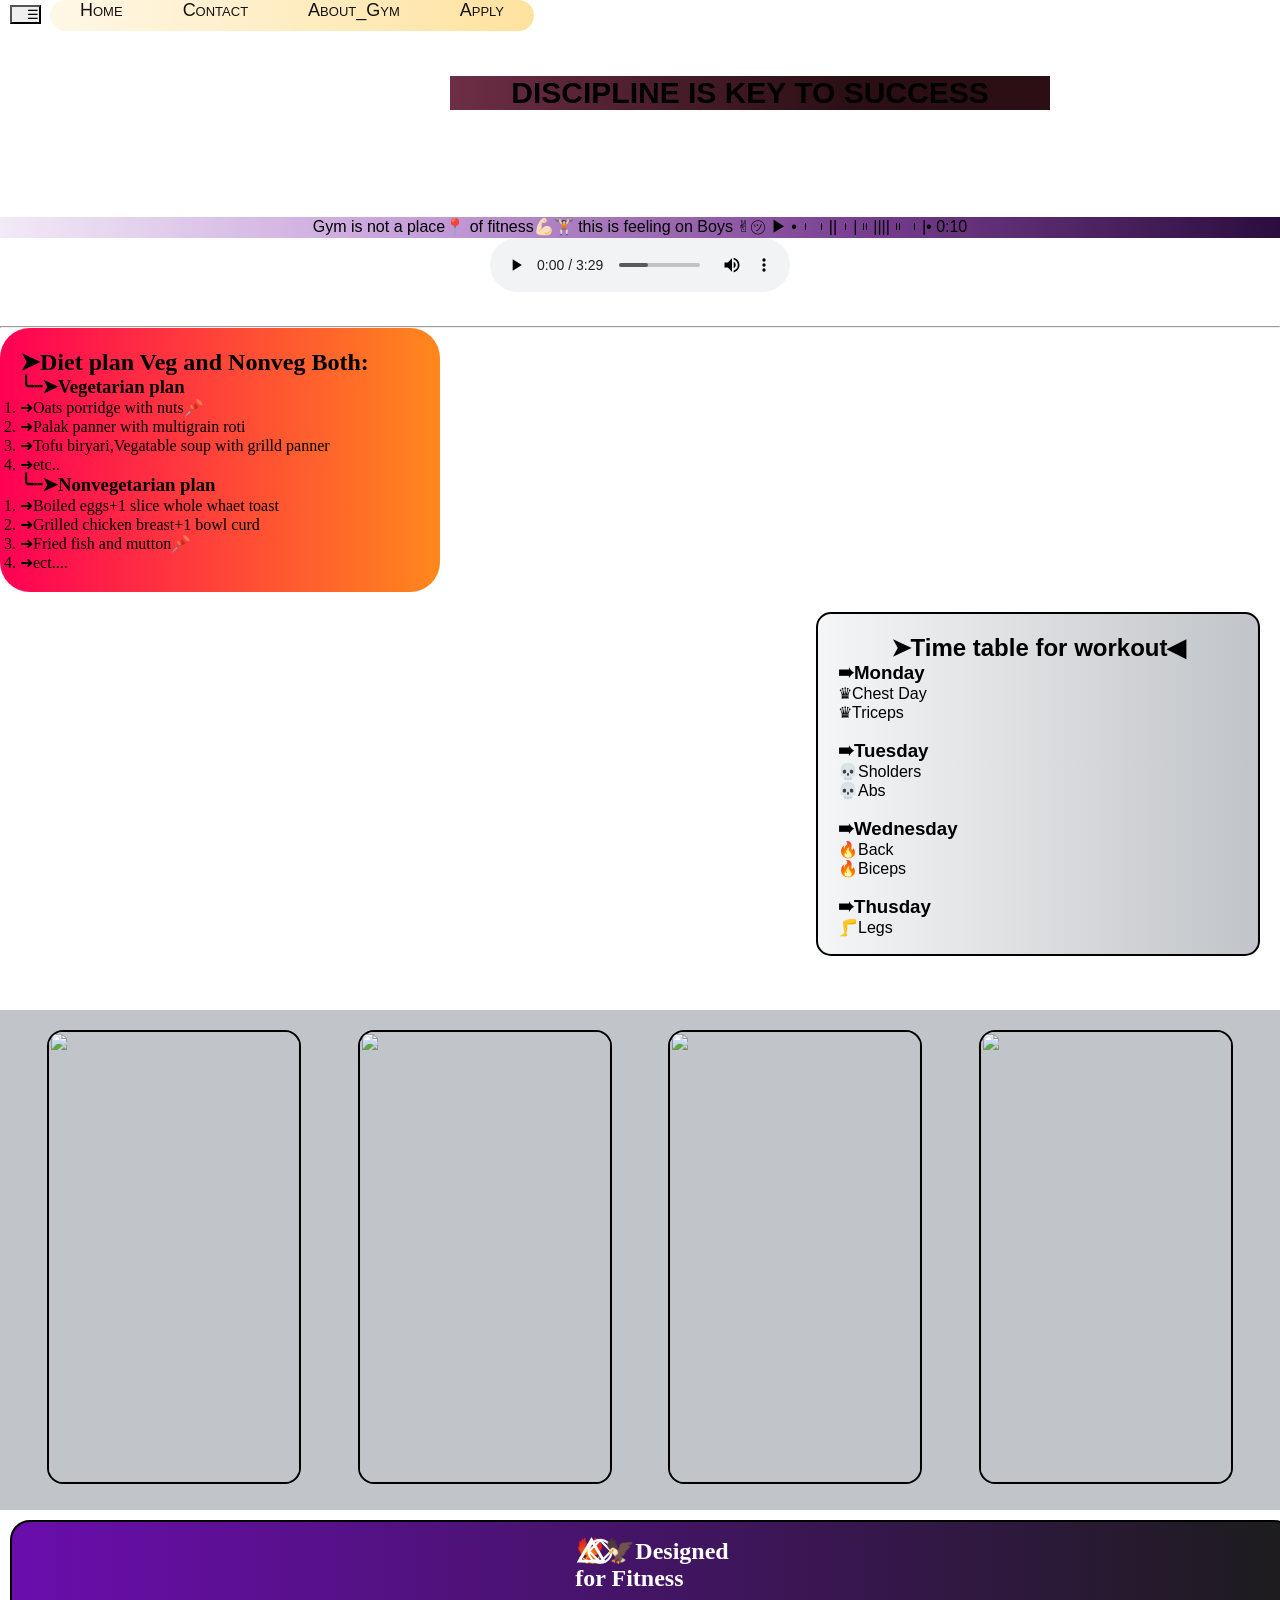
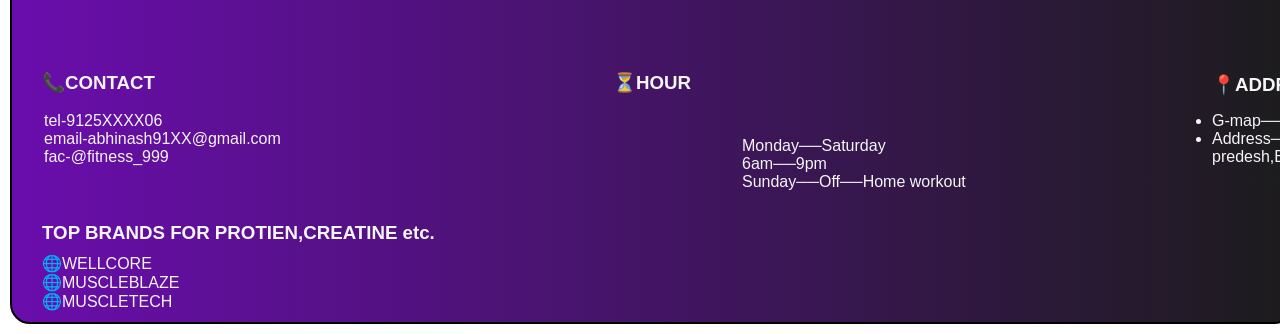
==== gym.html @ 9e24c12b "Gym" ====
<!DOCTYPE html>
<html lang="en">
<head>
    <meta charset="UTF-8">
    <meta name="viewport" content="width=device-width, initial-scale=1.0">
    <title>🐦‍🔥⃤⃟⃝🦅fitness thunder</title>

         <!-- google fonts link -->

    <link rel="preconnect" href="https://fonts.googleapis.com">
    <link rel="preconnect" href="https://fonts.gstatic.com" crossorigin>
    <link href="https://fonts.googleapis.com/css2?family=Playwrite+NZ+Basic+Guides&family=Playwrite+NZ+Basic:wght@100..400&display=swap" rel="stylesheet">
   
   <link rel="stylesheet" href="./gym.css">
</head>
<body >
<div class="main">
   <header>
        <nav style="padding-left: 50px;">
            <ul class="nav-link">
              <li><a href="index.html">Home</a></li>
              <li><a href="contact.html">Contact</a></li>
              <li><a href="#">About_Gym</a></li>
              <li><a href="#">Apply</a></li>
            </ul>
         </nav>
   </header>

   <button onclick="menu.hidden^=1" style="padding-left: 15px; position: relative; left: 10px; top: 5px; background-size: 10px;">☰</button>
      <ul id="menu" hidden style="color: #f2eaf7; padding: 10px; border: none; cursor: pointer; background-size: 30px;">
         <li>Services</li>
         <li>Trainers</li>
         <li>Instruments</li>
      </ul>

    <h1 style="text-align: center; padding: 10px;" class="gym">FITNESS THUNDER</h1>
    <h1 class="icon" >🐦‍🔥⃤⃟⃝🦅</h1>
    <h1 style="position: relative;left: 1420px; top: -83px; color: #feab2e;">𝓛𝓸𝓰𝓸</h1>


    <P style="text-align: center; margin-top: 20px; background-image:linear-gradient(to right, #f2eaf7,#c59dd9,#7a3f91,#2b0d3e); ">Gym is not a place📍 of fitness💪🏻🏋🏻 this is feeling on Boys ✌︎㋡ ▶︎ •၊၊||၊|။||||။‌‌‌‌‌၊|• 0:10</P>
    <div style="text-align: center;">    
       <audio controls style="padding-bottom: 30px;"
        src="./Shoorveer 3-(SambalpuriStar.In) (2).mp3">
        Your browser does not support the audio element.
       </audio>
    </div>
    <hr>

   <div class="container">
    <h2>➤Diet plan Veg and Nonveg Both:</h2>
      <ul> <h3>╰┈➤Vegetarian plan</h3>
       <ol>
         <li>➜Oats porridge with nuts📌</li>
         <li>➜Palak panner with multigrain roti</li>
         <li>➜Tofu biryari,Vegatable soup with grilld panner</li>
         <li>➜etc..</li>
       </ol>
      </ul>
     <ul> <h3>╰┈➤Nonvegetarian plan</h3>
        <ol>
           <li>➜Boiled eggs+1 slice whole whaet toast</li>
           <li>➜Grilled chicken breast+1 bowl curd</li>
           <li>➜Fried fish and mutton📌</li>
           <li>➜ect....</li>
        </ol>
     </ul>
   </div>

   <div class="timetable">
      <div class="time">
      <h2 style="text-align: center;">➤Time table for workout◀</h2>
        <ul style="list-style-type: none;"> <h3>➠Monday</h3>
           <li>♛Chest Day</li>
           <li>♛Triceps</li>
        </ul>
        <br>

        <ul style="list-style-type: none;"> <h3>➠Tuesday</h3>
          <li>💀Sholders</li>
          <li>💀Abs</li>
        </ul>
        <br>

        <ul style="list-style-type: none;"> <h3>➠Wednesday</h3>
          <li>🔥Back</li>
          <li>🔥Biceps</li>
        </ul>
        <br>

        <ul style="list-style-type: none;"> <h3>➠Thusday</h3>
          <li>🦵Legs</li>
        </ul>
        <br>

        <ul style="list-style-type: none;"> <h3>➠Friday</h3>
         <li>🥷🏻Full Body</li>
        </ul>
        <br>

        <ul style="list-style-type: none;"> <h3>➠Saturday</h3>
         <li>⚡︎Cardio</li>
         <li>⚡︎Core</li>
        </ul>
        <br>

        <ul style="list-style-type: none;"> <h3>➠Sunday</h3>
         <li>𓅇 2km Running</li>
         <li>Full day Rest𖹭</li>
        </ul>
      </div>
   </div>

   <h1 class="key" style="position: relative; left: 450px; top: -900px; text-align: center;">DISCIPLINE IS KEY TO SUCCESS</h1>

</div>

<div class="mainfirst">
   <div class="scroll">
      <img src="https://i.pinimg.com/736x/f8/6c/51/f86c51a9f0b99dd67678c25dfa2cdafa.jpg" alt="" class="a">
      <img src="https://i.pinimg.com/736x/d8/8f/bc/d88fbce7e4990f00ab7c146a0948430a.jpg" alt="" class="a">
      <img src="https://wallpapercave.com/wp/wp13766962.jpg" alt="" class="a">
      <img src="https://wallpapercave.com/wp/wp12425019.jpg" alt="" class="a">
   </div>
</div>

<!-- footer -->
<footer>
<div class="footer">
   <div class="footerfirst">
       <h2 style="color: white;">🐦‍🔥⃤⃟⃝🦅Designed <br>for Fitness</h2>
   </div>
   <div class="footersecond">
        <h3>📞CONTACT</h3>
        <br>
        <ul>
         <li>tel-9125XXXX06</li>
         <li>email-abhinash91XX@gmail.com</li>
         <li>fac-@fitness_999</li>
        </ul>
   </div>
   <div class="footerthird">
      <h3>⏳HOUR</h3>
      <br>
      <ul>
        <li>Monday──Saturday</li>
        <li>6am──9pm</li>
        <li>Sunday──Off──Home workout</li>
      </ul>
   </div>
   <div class="footerfourth">
      <h3>📍ADDRESS</h3>
      <ul>
         <li>G-map──search_Fitness ThunDer</li>
         <li>Address──Uttar predesh,Bhadohi,Gyanpur_221303</li>
      </ul>
   </div> 
    <div class="footerfive">
      <h3>TOP BRANDS FOR PROTIEN,CREATINE etc.</h3>
      <ul>
         <li><a href="https://store.wellversed.in/collections/creatine?tw_source=google&tw_adid=676027296222&tw_campaign=20612609661&gad_source=1&gad_campaignid=20612609661&gbraid=0AAAAACbglEaT-W6Yl7VRk8bSIRhwpZ10Q&gclid=CjwKCAiAtLvMBhB_EiwA1u6_PjlvxUuu0W5A7JQ9LrdZEyeqQd2aainPzhlxGIkvTalC5mfGqBHVThoC5DwQAvD_BwE&utm_source=google&utm_medium=organic&pclid=JTdCJTIycmVmZXJyZXIlMjIlM0ElMjJodHRwcyUzQSUyRiUyRnd3dy5nb29nbGUuY29tJTJGJTIyJTdE">🌐WELLCORE</a></li>
         <li><a href="https://www.muscleblaze.com/sale/creatine-bestsellers?utm_source=google&utm_medium=cpc&utm_campaign=MB.com_Creatine_ATL_PMAX_06052024&gad_source=1&gad_campaignid=21264066851&gbraid=0AAAAACv4M5pSemxUC6ln4UMUG_3MtOxn5&gclid=CjwKCAiAtLvMBhB_EiwA1u6_PvRYalKQTS4RU6p0xA4peB8mxCm7GWnTwooHYowbi5gXPMZ71tzCVxoCJLIQAvD_BwE">🌐MUSCLEBLAZE</a></li>
         <li><a href="https://www.muscletech.in/?srsltid=AfmBOorQtdg5b7V37INlAB0Gs1C1ts3TMth1s5AHQgUoBlXJbD5TTAj9">🌐MUSCLETECH</a></li>
      </ul>
    </div>
 
</div>

</footer>


</body>
</html>
---- gym.css ----
*{
   padding: 0%;
   margin: 0%;
}



.content {
  position: absolute;
  top: 50%;
  left: 50%;
  transform: translate(-50%, -50%);
  color: white;
  text-align: center;
}
.main{
   background-image: url(https://i.pinimg.com/1200x/7d/11/b8/7d11b8697db150a09810fc04b69bd638.jpg);
   background-size: cover;
   background-position: center;
   background-repeat: no-repeat;
}

p{
    font-family: 'Franklin Gothic Medium', 'Arial Narrow', Arial, sans-serif;
 }

.gym{
   font-size:4.5rem;
   background-image: url(https://media.istockphoto.com/id/521577939/photo/advance-of-inner-paint.jpg?s=612x612&w=0&k=20&c=cUO1rlOng7aqJPXUrCiG0KmC-9y7LgCxkYSuj2tRito=);
   background-size:cover;
   background-clip: text;
   color: transparent;
   animation: animate 3s linear infinite;
 }
@keyframes animate {
   0%{
      background-size: 100%;
   }
   100%{
      background-size: 120%;
   }
}



 .icon{
   position: relative;
   left:1420px;
   top: -70px;
   filter: drop-shadow(12px 10px 20px red);
} 

.container{
  background: linear-gradient(90deg,#ff0055,#ffcc00,#00ff99);
  background-size: 300% 300%;
  animation: gradientAnimation 5s ease infinite;

   padding: 20px;
   width: 400px;
   border-radius: 30px;
}

@keyframes gradientAnimation{
   0%{ background-position: 0% 50%;}
   50%{ background-position: 100% 50%;}
   100%{ background-position: 0% 50%;}
}

.timetable{
   display: flex;
   justify-content: end;

}
.time{
   width: 400px;
   height:300px;
   border: 2px solid black;
   padding: 20px;
   margin: 20px;
   border-radius: 15px;
   list-style-type: none;
   overflow: auto;
   font-family:'Gill Sans', 'Gill Sans MT', Calibri, 'Trebuchet MS', sans-serif;

  background: linear-gradient(90deg,#f5f6f7,#c1c4c8,#7b7f85,#2b2e33);
  background-size: 300% 300%;
  animation: timetable 5s linear infinite;
}

@keyframes timetable{
   0%{ background-position: 0% 50%;}
   50%{ background-position: 100% 50%;}
   100%{ background-position: 0% 50%;}
}



 
#first{
    box-sizing: border-box;
    position: relative;
    left: 450px;
    bottom: 370px;
    top:-230px;
    color: #eaf75e;
 }

 
 .nav-link{
    background: linear-gradient(90deg,#FFF8E7,#FFD77A,#E6A520);
    background-size: 300% 300%;
    animation: gradientColor 5s ease infinite;
    border-radius: 20px;

    position: fixed;
    list-style-type: none;
    margin: 0px;
    padding: 0%;
    display: flex;
    font-family: 'Franklin Gothic Medium', 'Arial Narrow', Arial, sans-serif;
    font-size: large;
    font-variant:small-caps;
    justify-content: end;
    align-items: end;
 }
@keyframes gradientColor{
   0%{ background-position: 0% 50%;}
   50%{ background-position: 100% 50%;}
   100%{ background-position: 0% 50%;}
}


 .nav-link li{
    margin: 0 30px;
    padding-bottom: 10px;
    
 }

 .nav-link a{
    text-decoration: none;
    color: #151111;
    padding: 0%;
    margin: 0px
 }
 


.key{
   width: 600px;
   font-family: 'poppins',sans-serif;
   font-size: 30px;
   background:linear-gradient(to right,#6d2e46,#2b0f14,#2b0f14,#6d2e46);
   background-size: 200%;
   animation: animate-bg 2.5s linear infinite;
}
@keyframes animate-bg {
   to{
      background-position: 200%;
   }
   
}


/* second page start */


.mainfirst{
   width: 100%;
   height: 500px;
   overflow: hidden;
   background-color: #c1c4c8;

}

.scroll{
   width: 100%;
   height: 400px;
   display: flex;
   margin-top: 20px;
   gap: 10px;
   justify-content: space-evenly;
   animation: animate-image 10s linear infinite;
   
}

@keyframes animate-image {
   0%{
      transform: translateX(0%);
   }
   100%{
      transform: translateX(-50%);
   }
   
}

.a{
   height: 450px;
   width: 250px;
   border: 2px solid black;
   border: 2px solid black;
   border-radius: 1rem;
   overflow: hidden;
     
}


/* footer */

.footer{
   margin: 10px;
   width: 100%;
   height: 400px;
   border: 2px solid black;
   background: linear-gradient(90deg,#6a0dad,#1c1c1c,#1c1c1c,#6a0dad);
   background-size: 300% 300%;
   animation: footer-am 5s ease infinite;
   border-radius: 20px;
   position: relative;
   
}
@keyframes footer-am{
   0%{ background-position: 0% 50%;}
   50%{ background-position: 100% 50%;}
   100%{ background-position: 0% 50%;}
}
.footerfirst{
  font-family: "Playwrite NZ Basic", cursive;
  font-optical-sizing: auto;
  font-weight: weight;
  font-style: normal;

   margin-top: 15px;
   display: flex;
   justify-content: center;
}
.footersecond{
   color: whitesmoke;
   position: absolute;
   left: 30px;
   font-family: "Oswald", sans-serif;
   font-optical-sizing: auto;
   font-weight: weight;
   font-style: normal;
   margin-top: 80px;
}
.footersecond ul{
   list-style-type: none;
   margin-left: 2px 
}

.footerthird{
   color: whitesmoke;
   margin-top: 80px;
   display: flex;
   flex-direction: column;
   justify-content: center;
   align-items: center;
   font-family: "Oswald", sans-serif;
   font-optical-sizing: auto;
   font-weight: weight;
   font-style: normal;
   margin-top: 80px;
   
}
.footerthird ul{
   list-style-type: none;
   position: absolute;
   left: 730px;
   top: 215px;
}

.footerfourth{
   position: absolute;
   left: 1200px;
   top: 190px;
   color: whitesmoke;
   display: flex;
   flex-direction: column;
   font-family: "Fjalla One", sans-serif;
   font-weight: 400;
   font-style: normal;
   
}
.footerfourth h3{
   position: absolute;
   bottom: 70px;
}

.footerfive{
   color: whitesmoke;
   position: absolute;
   top: 300px;
   margin-left: 30px;
   font-family: "Anton", sans-serif;
  font-weight: 600;
  font-style: normal;
}
.footerfive ul{
   margin-top: 10px;
   list-style-type: none;
   font-family: "Fjalla One", sans-serif;
   font-weight: 400;
   font-style: normal;
}
.footerfive ul li a{
   text-decoration: none;
   color: whitesmoke;
}
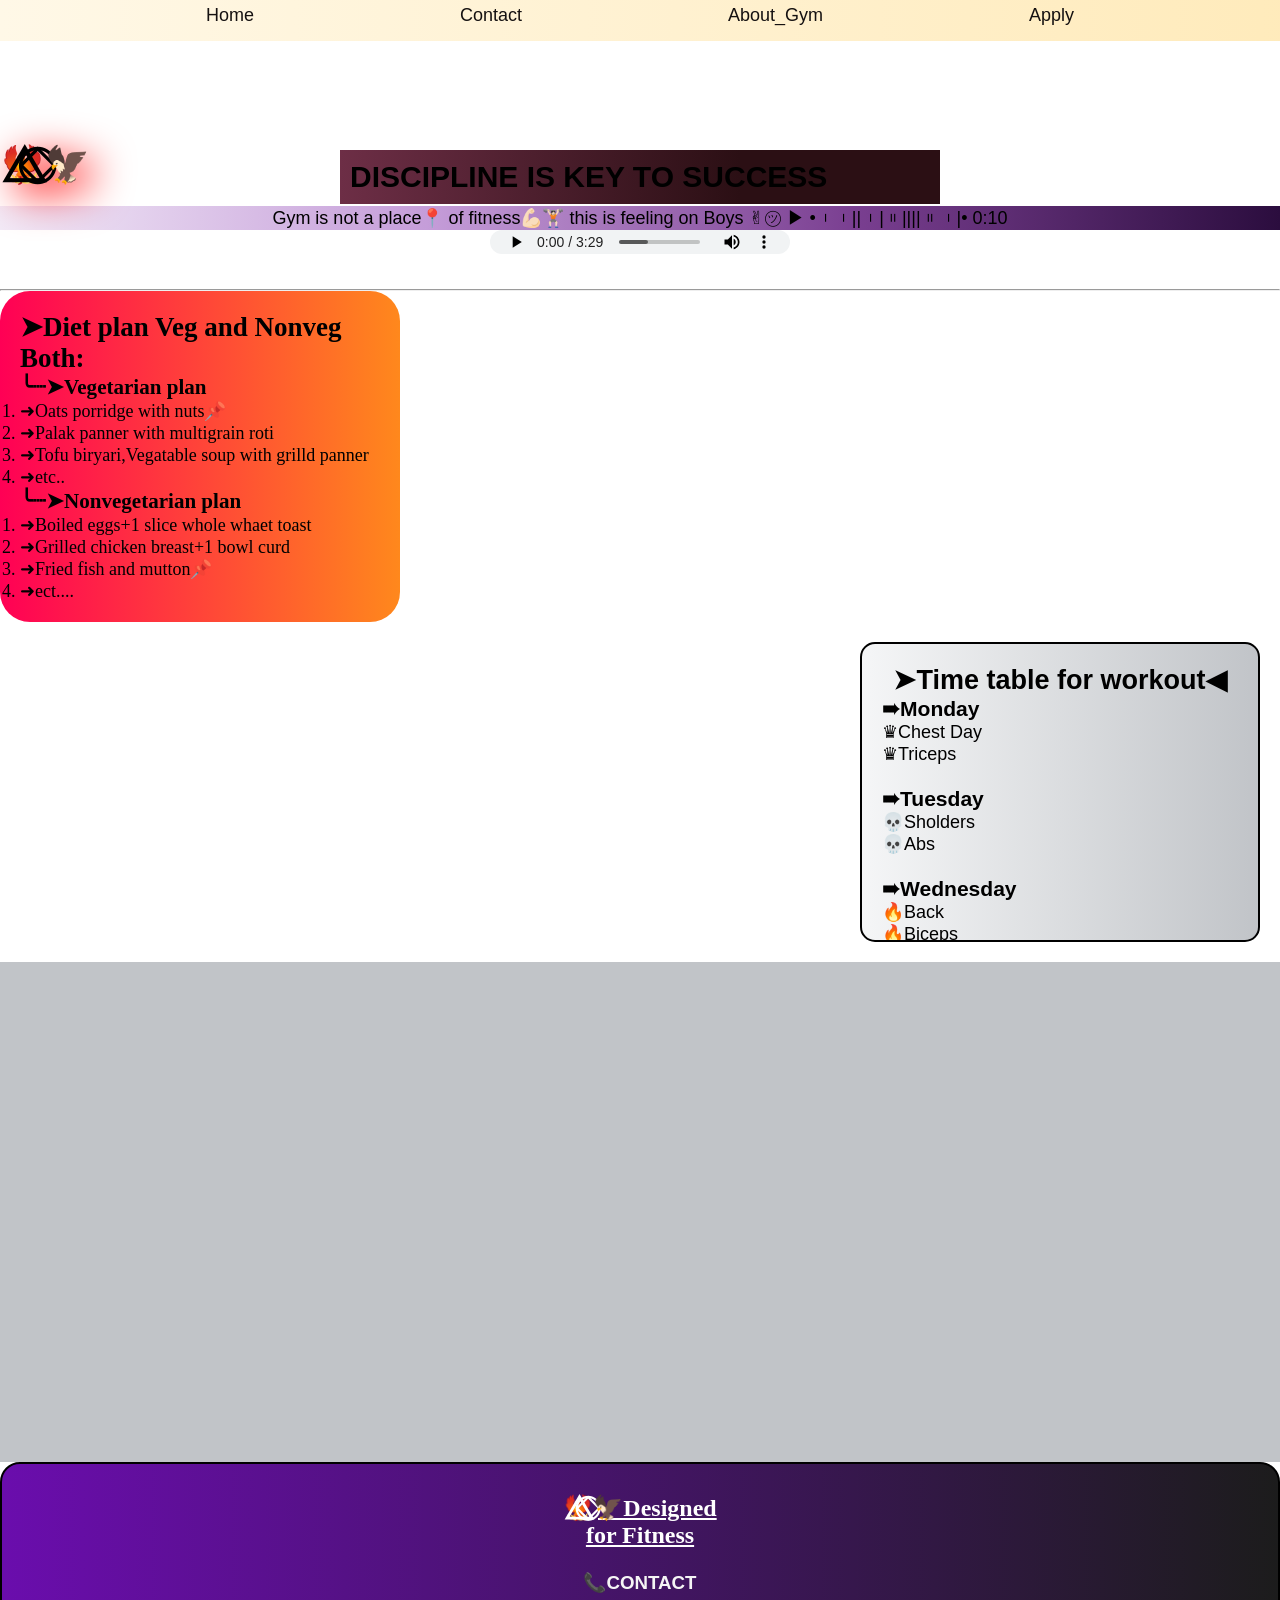
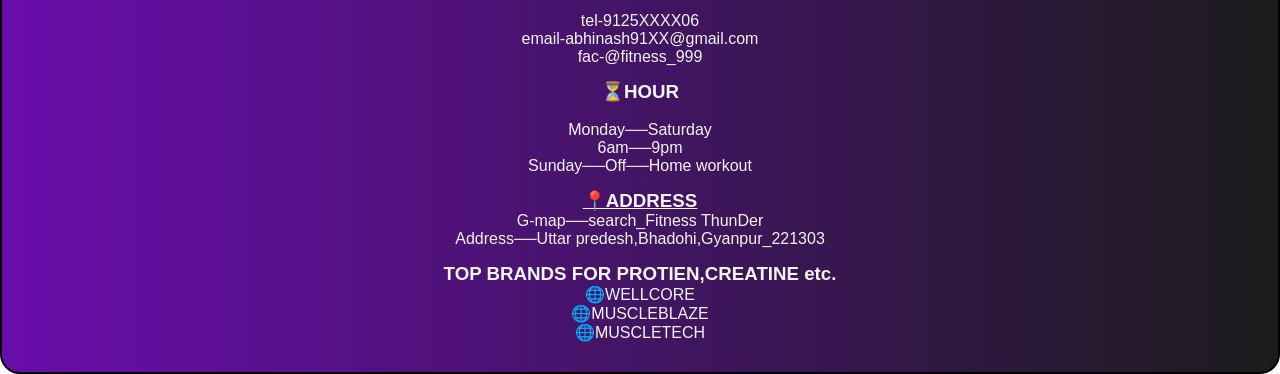
==== commit eb19f50e: "updated gym thunder" ====
--- a/gym.html
+++ b/gym.html
@@ -4,6 +4,9 @@
     <meta charset="UTF-8">
     <meta name="viewport" content="width=device-width, initial-scale=1.0">
     <title>🐦‍🔥⃤⃟⃝🦅fitness thunder</title>
+      <!-- for resposive website -->
+       <meta name="viewport"
+       content="width=device-width,initial-scale=1.0">
 
          <!-- google fonts link -->
 
@@ -16,7 +19,7 @@
 <body >
 <div class="main">
    <header>
-        <nav style="padding-left: 50px;">
+        <nav>
             <ul class="nav-link">
               <li><a href="index.html">Home</a></li>
               <li><a href="contact.html">Contact</a></li>
@@ -26,20 +29,13 @@
          </nav>
    </header>
 
-   <button onclick="menu.hidden^=1" style="padding-left: 15px; position: relative; left: 10px; top: 5px; background-size: 10px;">☰</button>
-      <ul id="menu" hidden style="color: #f2eaf7; padding: 10px; border: none; cursor: pointer; background-size: 30px;">
-         <li>Services</li>
-         <li>Trainers</li>
-         <li>Instruments</li>
-      </ul>
-
     <h1 style="text-align: center; padding: 10px;" class="gym">FITNESS THUNDER</h1>
-    <h1 class="icon" >🐦‍🔥⃤⃟⃝🦅</h1>
-    <h1 style="position: relative;left: 1420px; top: -83px; color: #feab2e;">𝓛𝓸𝓰𝓸</h1>
-
-
+    <!-- Logo -->
+    <h1 class="icon">🐦‍🔥⃤⃟⃝🦅</h1>
+   <div class="p">
     <P style="text-align: center; margin-top: 20px; background-image:linear-gradient(to right, #f2eaf7,#c59dd9,#7a3f91,#2b0d3e); ">Gym is not a place📍 of fitness💪🏻🏋🏻 this is feeling on Boys ✌︎㋡ ▶︎ •၊၊||၊|။||||။‌‌‌‌‌၊|• 0:10</P>
-    <div style="text-align: center;">    
+   </div>
+   <div style="text-align: center;">    
        <audio controls style="padding-bottom: 30px;"
         src="./Shoorveer 3-(SambalpuriStar.In) (2).mp3">
         Your browser does not support the audio element.
@@ -111,7 +107,7 @@
       </div>
    </div>
 
-   <h1 class="key" style="position: relative; left: 450px; top: -900px; text-align: center;">DISCIPLINE IS KEY TO SUCCESS</h1>
+   <h1 class="key">DISCIPLINE IS KEY TO SUCCESS</h1>
 
 </div>
 
--- a/gym.css
+++ b/gym.css
@@ -1,9 +1,12 @@
 *{
    padding: 0%;
    margin: 0%;
-}
-
-
+   box-sizing: border-box;
+}
+body{
+   margin: 0%;
+   padding: 0%;
+}
 
 .content {
   position: absolute;
@@ -19,8 +22,23 @@
    background-position: center;
    background-repeat: no-repeat;
 }
-
-p{
+@media (max-width: 600px){
+   .main {
+      font-size: 14px;
+   }
+}
+@media (min-width: 601px) and (max-width:900px){
+   .main{
+      font-size: 16px;
+   }
+}
+@media (min-width:901px) {
+   .main {
+      font-size: 18px;
+   }
+}
+
+.p{
     font-family: 'Franklin Gothic Medium', 'Arial Narrow', Arial, sans-serif;
  }
 
@@ -44,11 +62,25 @@
 
 
  .icon{
-   position: relative;
-   left:1420px;
-   top: -70px;
+   position: static;
+   left: 10px;
+   top: 80px;
    filter: drop-shadow(12px 10px 20px red);
 } 
+/* Tablet */
+@media (min-width:768px) {
+   .icon{
+      right:30px;
+      top:20px;
+   }
+}
+/* Destop */
+@media (min-width:1024px) {
+   .icon{
+      right: 60px;
+      top: 10px;
+   }
+}
 
 .container{
   background: linear-gradient(90deg,#ff0055,#ffcc00,#00ff99);
@@ -104,24 +136,25 @@
     top:-230px;
     color: #eaf75e;
  }
-
+/* Header */
+header{
+   width: 100%;
+}
+nav{
+   width: 100%;
+}
  
  .nav-link{
     background: linear-gradient(90deg,#FFF8E7,#FFD77A,#E6A520);
-    background-size: 300% 300%;
+    background-size: 500% 500%;
     animation: gradientColor 5s ease infinite;
-    border-radius: 20px;
-
-    position: fixed;
+
+    position: sticky;
     list-style-type: none;
-    margin: 0px;
-    padding: 0%;
     display: flex;
     font-family: 'Franklin Gothic Medium', 'Arial Narrow', Arial, sans-serif;
     font-size: large;
-    font-variant:small-caps;
-    justify-content: end;
-    align-items: end;
+    justify-content: space-evenly;
  }
 @keyframes gradientColor{
    0%{ background-position: 0% 50%;}
@@ -131,8 +164,9 @@
 
 
  .nav-link li{
-    margin: 0 30px;
-    padding-bottom: 10px;
+    margin-top: 5px ;
+    padding-bottom: 15px;
+    
     
  }
 
@@ -140,19 +174,33 @@
     text-decoration: none;
     color: #151111;
     padding: 0%;
-    margin: 0px
+    margin: 0px;
  }
  
 
 
 .key{
-   width: 600px;
+   width:90%;
+   margin: 50px auto;
+
    font-family: 'poppins',sans-serif;
-   font-size: 30px;
+   font-size: 20px;
+   padding: 10px;
    background:linear-gradient(to right,#6d2e46,#2b0f14,#2b0f14,#6d2e46);
    background-size: 200%;
    animation: animate-bg 2.5s linear infinite;
 }
+@media (min-width:901px) {
+   .key {
+      width: 600px;
+      font-size: 30px;
+      position: absolute;
+      left: 50%;
+      transform: translateX(-50%);
+      top: 100px;
+   }
+}
+
 @keyframes animate-bg {
    to{
       background-position: 200%;
@@ -170,6 +218,24 @@
    overflow: hidden;
    background-color: #c1c4c8;
 
+}
+@media (max-width: 600px){
+   .mainfirst {
+      padding:10px;
+      font-size: 14px;
+   }
+}
+@media (min-width: 601px) and (max-width:900px){
+   .mainfirst {
+      padding: 15px;
+      font-size: 16px;
+   }
+}
+@media (min-width:901px) {
+   .mainfirst {
+      padding: 25px;
+      font-size: 18px;
+   }
 }
 
 .scroll{
@@ -191,66 +257,95 @@
       transform: translateX(-50%);
    }
    
-}
-
-.a{
-   height: 450px;
-   width: 250px;
-   border: 2px solid black;
-   border: 2px solid black;
-   border-radius: 1rem;
-   overflow: hidden;
-     
-}
-
+} 
 
 /* footer */
 
 .footer{
-   margin: 10px;
-   width: 100%;
-   height: 400px;
+   width: 100%;
+   box-sizing: border-box;
+   min-height: 400px;
    border: 2px solid black;
    background: linear-gradient(90deg,#6a0dad,#1c1c1c,#1c1c1c,#6a0dad);
    background-size: 300% 300%;
    animation: footer-am 5s ease infinite;
-   border-radius: 20px;
-   position: relative;
-   
-}
+   color: white;
+   padding: 40px 20px;
+   display: flex;
+   flex-direction: column;
+   align-items: center;
+   text-align: center;
+   gap: 30px;
+   border-radius: 20px;  
+}
+/* remove bullets */
+.footer ul{
+   list-style: none;
+   padding: 0;
+}
+/* Links */
+.footer a{
+   text-decoration: none;
+   color: white;
+}
+/* mobile */
+.footer{
+   display: flex;
+   flex-direction: column;
+   text-align: center;
+}
+/* Tablet & Desktop */
+@media (min-width: 768px){
+
+  .footer{
+    flex-direction: column;   /* footerfirst upar hi rahe */
+    align-items: center;
+    gap: 15px;
+    padding: 30px 0;
+  }
+  .footersecond,
+  .footerthird,
+  .footerfourth{
+   width: 100%;
+   max-width: 500px;
+  }
+
+  .footer h2{
+   margin-bottom: 8px;
+  }
+  .footer p{
+   margin: 4px 0;
+  }
+}
+
 @keyframes footer-am{
    0%{ background-position: 0% 50%;}
    50%{ background-position: 100% 50%;}
    100%{ background-position: 0% 50%;}
 }
+
 .footerfirst{
   font-family: "Playwrite NZ Basic", cursive;
   font-optical-sizing: auto;
+  text-decoration: underline;
   font-weight: weight;
   font-style: normal;
-
-   margin-top: 15px;
-   display: flex;
-   justify-content: center;
+  display: flex;
+  justify-content: center;
 }
 .footersecond{
    color: whitesmoke;
-   position: absolute;
-   left: 30px;
    font-family: "Oswald", sans-serif;
    font-optical-sizing: auto;
    font-weight: weight;
    font-style: normal;
-   margin-top: 80px;
 }
 .footersecond ul{
-   list-style-type: none;
-   margin-left: 2px 
+   list-style-type: none; 
 }
 
 .footerthird{
    color: whitesmoke;
-   margin-top: 80px;
    display: flex;
    flex-direction: column;
    justify-content: center;
@@ -259,20 +354,13 @@
    font-optical-sizing: auto;
    font-weight: weight;
    font-style: normal;
-   margin-top: 80px;
    
 }
 .footerthird ul{
    list-style-type: none;
-   position: absolute;
-   left: 730px;
-   top: 215px;
 }
 
 .footerfourth{
-   position: absolute;
-   left: 1200px;
-   top: 190px;
    color: whitesmoke;
    display: flex;
    flex-direction: column;
@@ -282,21 +370,16 @@
    
 }
 .footerfourth h3{
-   position: absolute;
-   bottom: 70px;
+   text-decoration: underline;
 }
 
 .footerfive{
    color: whitesmoke;
-   position: absolute;
-   top: 300px;
-   margin-left: 30px;
    font-family: "Anton", sans-serif;
-  font-weight: 600;
-  font-style: normal;
+   font-weight: 600;
+   font-style: normal;
 }
 .footerfive ul{
-   margin-top: 10px;
    list-style-type: none;
    font-family: "Fjalla One", sans-serif;
    font-weight: 400;
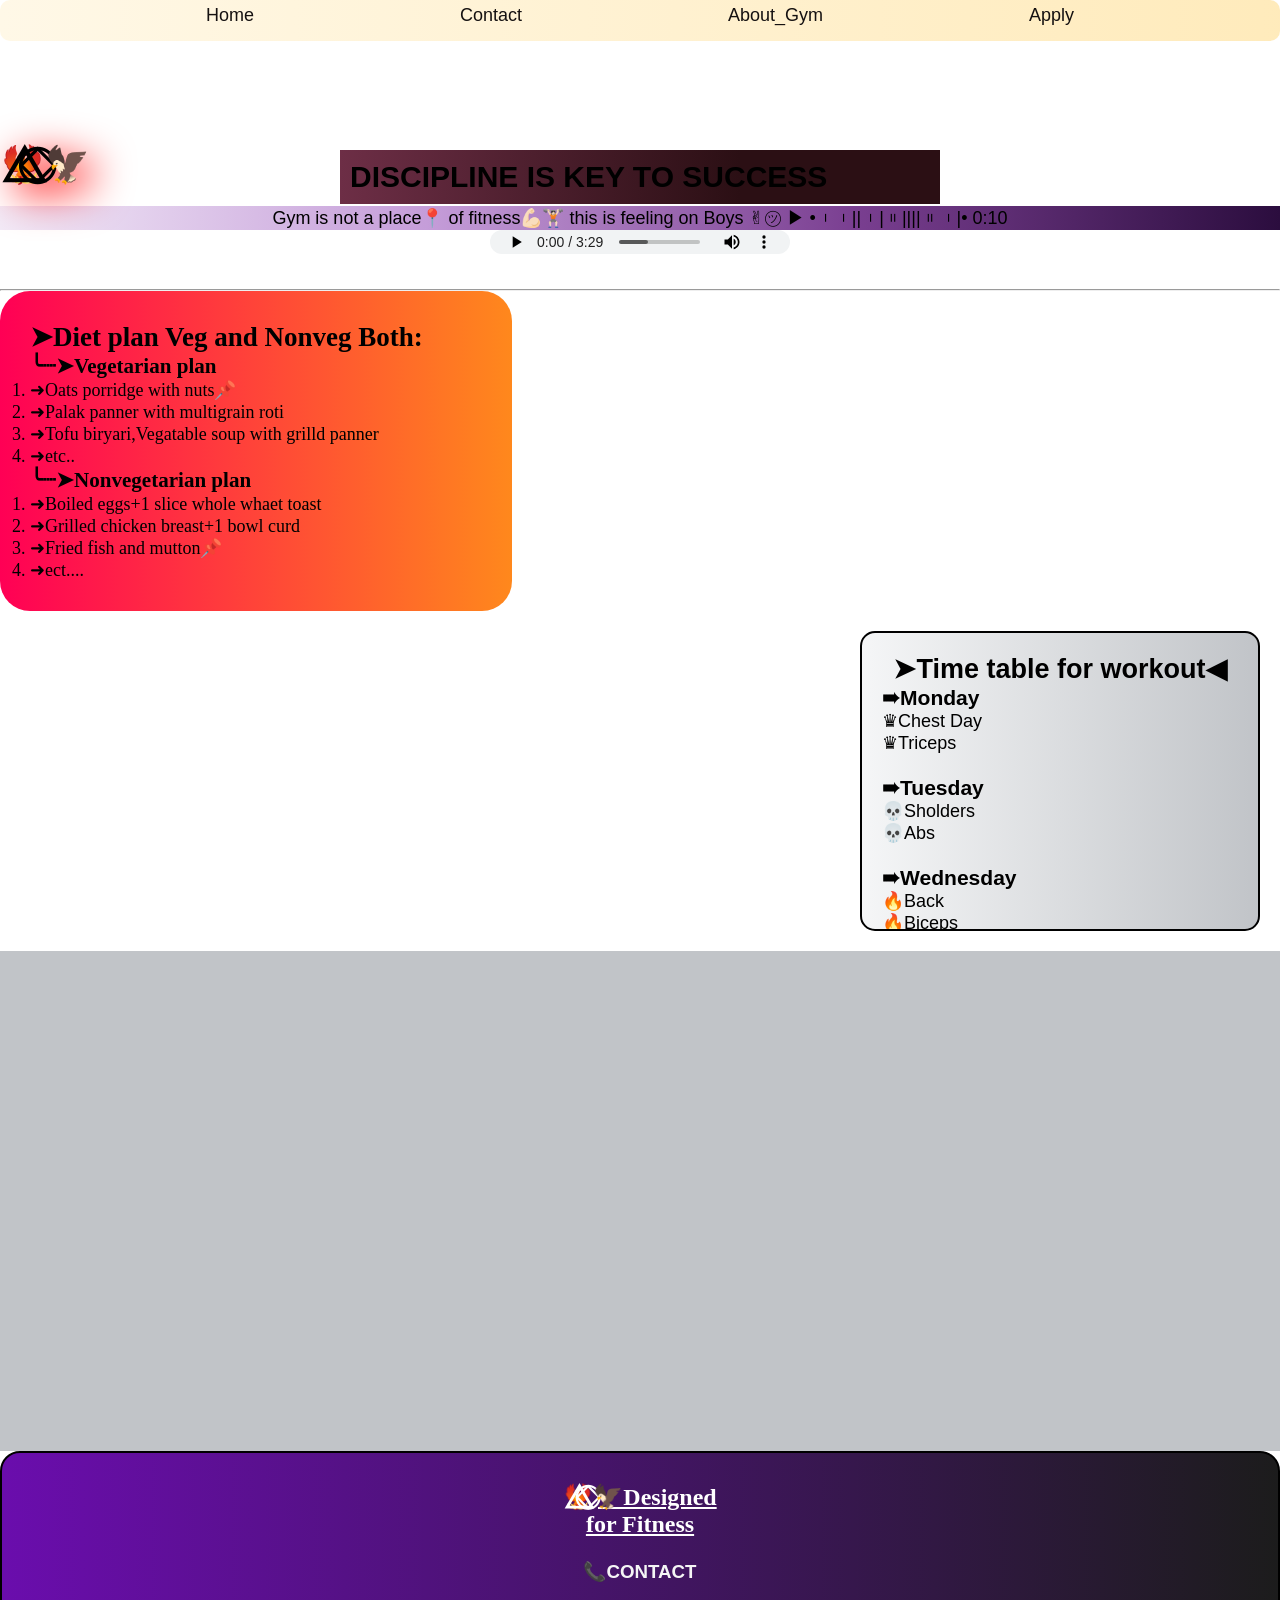
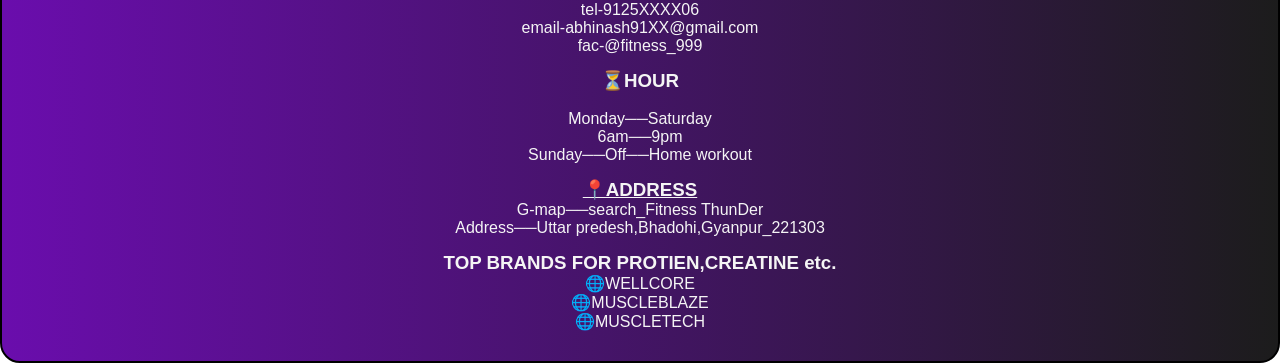
==== commit 8fc21c7c: "updated gym website" ====
--- a/gym.html
+++ b/gym.html
@@ -117,6 +117,7 @@
       <img src="https://i.pinimg.com/736x/d8/8f/bc/d88fbce7e4990f00ab7c146a0948430a.jpg" alt="" class="a">
       <img src="https://wallpapercave.com/wp/wp13766962.jpg" alt="" class="a">
       <img src="https://wallpapercave.com/wp/wp12425019.jpg" alt="" class="a">
+      <img src="https://i.pinimg.com/736x/ce/67/b5/ce67b537678ba7f42288741f4d83f6e0.jpg" alt="" class="a">
    </div>
 </div>
 
--- a/gym.css
+++ b/gym.css
@@ -44,7 +44,7 @@
 
 .gym{
    font-size:4.5rem;
-   background-image: url(https://media.istockphoto.com/id/521577939/photo/advance-of-inner-paint.jpg?s=612x612&w=0&k=20&c=cUO1rlOng7aqJPXUrCiG0KmC-9y7LgCxkYSuj2tRito=);
+   background-image: url(https://i.pinimg.com/736x/18/51/6f/18516f9e8bc71759af57ef1d7078a314.jpg);
    background-size:cover;
    background-clip: text;
    color: transparent;
@@ -82,14 +82,32 @@
    }
 }
 
+/* Diet plan */
 .container{
   background: linear-gradient(90deg,#ff0055,#ffcc00,#00ff99);
   background-size: 300% 300%;
   animation: gradientAnimation 5s ease infinite;
 
    padding: 20px;
-   width: 400px;
+   width: 90%;
    border-radius: 30px;
+   box-sizing: border-box;
+}
+/* tablet */
+@media (min-width:768px) {
+   .container{
+      width: 70%;
+      padding: 25px;
+      border-radius: 25px;
+   }
+}
+/* destop */
+@media (min-width:1024px) {
+   .container{
+      width: 40%;
+      padding: 30px;
+      border-radius: 30px;
+   }
 }
 
 @keyframes gradientAnimation{
@@ -148,7 +166,7 @@
     background: linear-gradient(90deg,#FFF8E7,#FFD77A,#E6A520);
     background-size: 500% 500%;
     animation: gradientColor 5s ease infinite;
-
+    border-radius: 10px;
     position: sticky;
     list-style-type: none;
     display: flex;
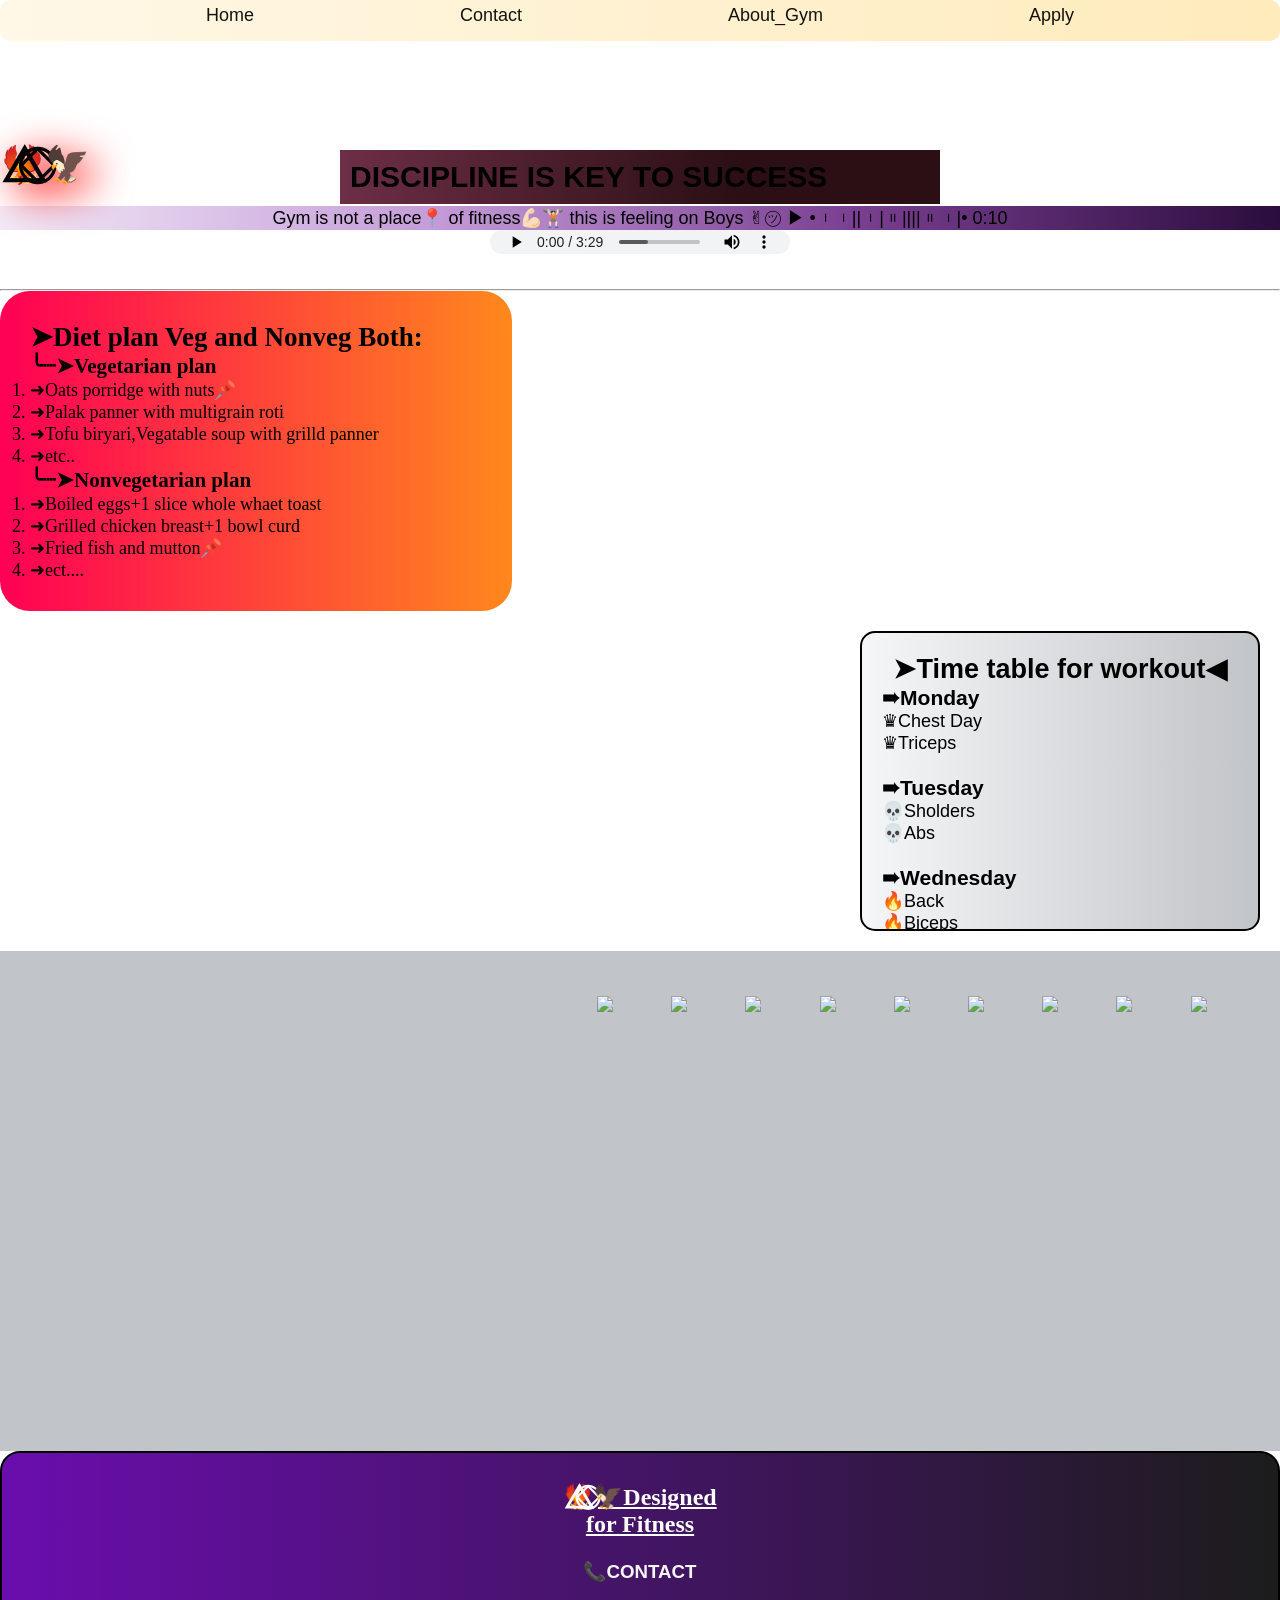
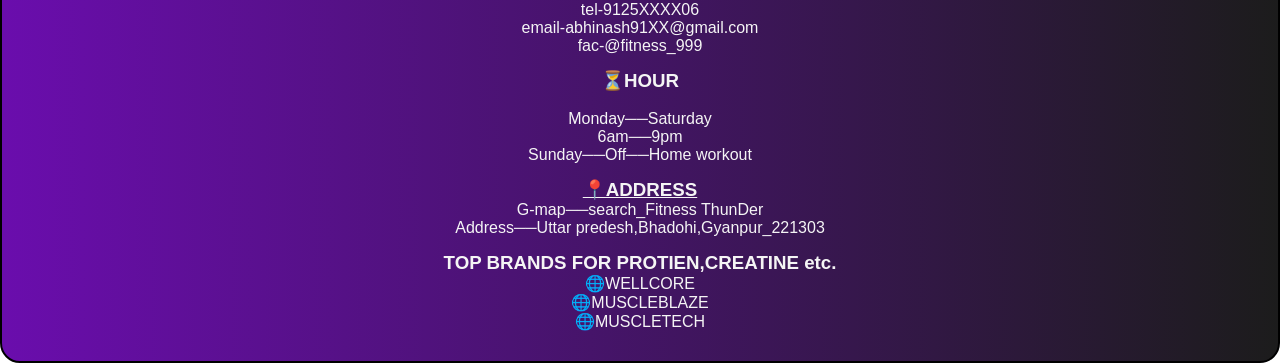
==== commit 59e964ec: "updated gym files" ====
--- a/gym.html
+++ b/gym.html
@@ -118,6 +118,21 @@
       <img src="https://wallpapercave.com/wp/wp13766962.jpg" alt="" class="a">
       <img src="https://wallpapercave.com/wp/wp12425019.jpg" alt="" class="a">
       <img src="https://i.pinimg.com/736x/ce/67/b5/ce67b537678ba7f42288741f4d83f6e0.jpg" alt="" class="a">
+      <img src="https://i.pinimg.com/736x/10/0d/07/100d07d15826b725ba4868c5709b4ea1.jpg" alt="" class="a">
+      <img src="https://i.pinimg.com/736x/9b/7a/fa/9b7afa6ca7b002b589af940a4263265c.jpg" alt="" class="a">
+      <img src="https://i.pinimg.com/736x/d6/4e/21/d64e2145dcfd6d0f1c24c63b5a8160c7.jpg" alt="" class="a">
+      <img src="https://i.pinimg.com/736x/c5/90/f4/c590f47e9e571b05edf4ec1d1a064991.jpg" alt="" class="a">
+
+
+      <img src="https://i.pinimg.com/736x/f8/6c/51/f86c51a9f0b99dd67678c25dfa2cdafa.jpg" aria-hidden="true">
+      <img src="https://i.pinimg.com/736x/d8/8f/bc/d88fbce7e4990f00ab7c146a0948430a.jpg" aria-hidden="true">
+      <img src="https://wallpapercave.com/wp/wp13766962.jpg" aria-hidden="true">
+      <img src="https://wallpapercave.com/wp/wp12425019.jpg" aria-hidden="true">
+      <img src="https://i.pinimg.com/736x/ce/67/b5/ce67b537678ba7f42288741f4d83f6e0.jpg" aria-hidden="true">
+      <img src="https://i.pinimg.com/736x/10/0d/07/100d07d15826b725ba4868c5709b4ea1.jpg" aria-hidden="true">
+      <img src="https://i.pinimg.com/736x/9b/7a/fa/9b7afa6ca7b002b589af940a4263265c.jpg" aria-hidden="true">
+      <img src="https://i.pinimg.com/736x/d6/4e/21/d64e2145dcfd6d0f1c24c63b5a8160c7.jpg" aria-hidden="true">
+      <img src="https://i.pinimg.com/736x/c5/90/f4/c590f47e9e571b05edf4ec1d1a064991.jpg" aria-hidden="true">
    </div>
 </div>
 
--- a/gym.css
+++ b/gym.css
@@ -263,16 +263,13 @@
    margin-top: 20px;
    gap: 10px;
    justify-content: space-evenly;
-   animation: animate-image 10s linear infinite;
+   animation: animate-image 15s linear infinite;
    
 }
 
 @keyframes animate-image {
-   0%{
-      transform: translateX(0%);
-   }
-   100%{
-      transform: translateX(-50%);
+   to{
+      transform: translateX(calc(-5 * (16rem - 1rem)));
    }
    
 } 
